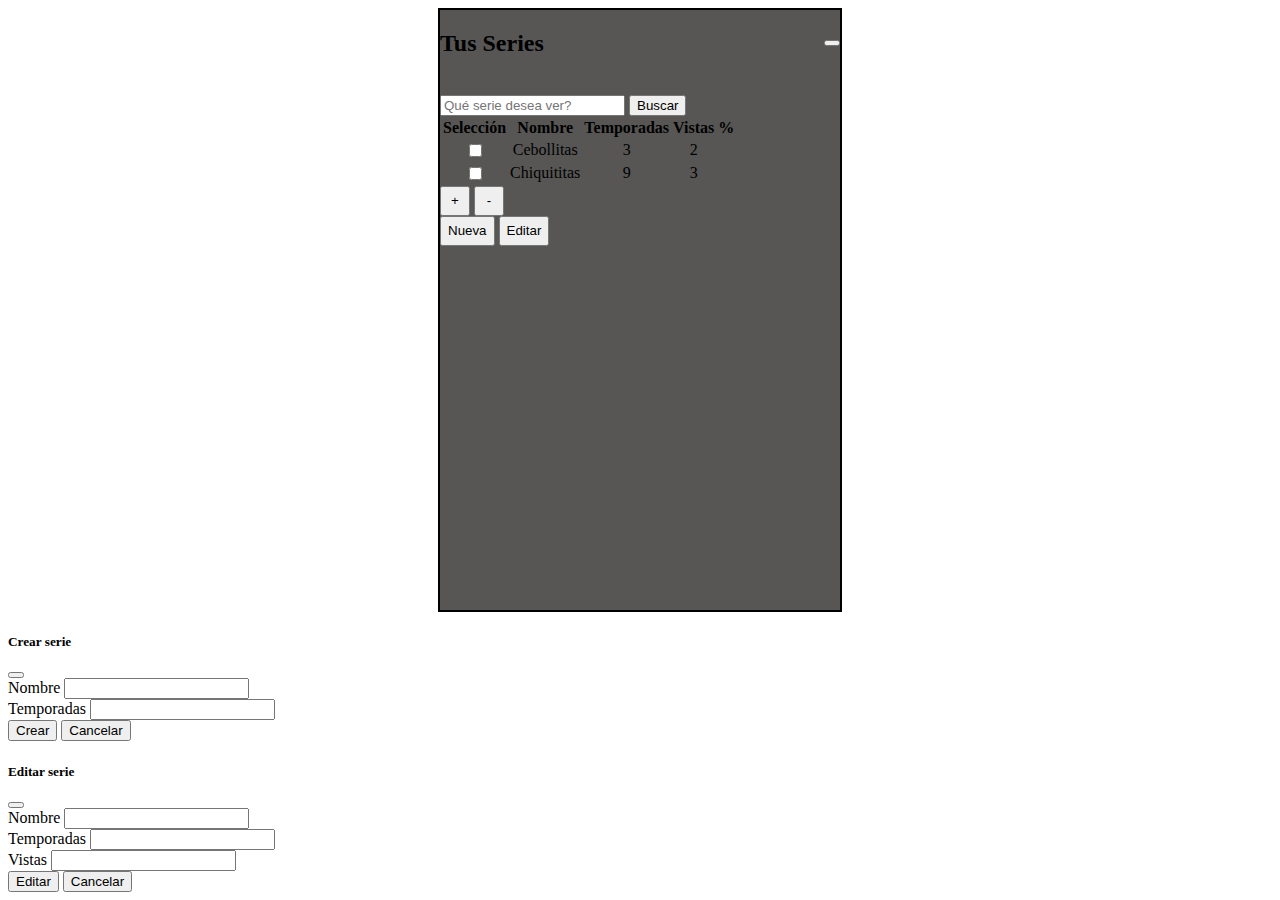
==== Primer Parcial/Parcial.html @ 7caf0b49 "Add files via upload" ====
<html>
    <head>
        <title>Tus Series</title>
        <link rel="stylesheet" href="ParcialEstilo.css" type="text/css">
        <link href="https://cdn.jsdelivr.net/npm/bootstrap@5.1.3/dist/css/bootstrap.min.css" rel="stylesheet" integrity="sha384-1BmE4kWBq78iYhFldvKuhfTAU6auU8tT94WrHftjDbrCEXSU1oBoqyl2QvZ6jIW3" crossorigin="anonymous">
        <script src="https://cdn.jsdelivr.net/npm/bootstrap@5.1.3/dist/js/bootstrap.bundle.min.js" integrity="sha384-ka7Sk0Gln4gmtz2MlQnikT1wXgYsOg+OMhuP+IlRH9sENBO0LRn5q+8nbTov4+1p" crossorigin="anonymous"></script>
    </head>
   
    <body>
        <script src = "parcialJavaScript.js"></script>
        <div class = "cuerpo">
            <div class = "bg-success flex flex-justify p-2">
                <div><h2 class = "font-monospace fw-bolder text-light">Tus Series</h2></div>
                <div><button type="button" class="btn-close btn-close-dark" aria-label="Close"></button></div>
            </div>
            <br>
            <div class="input-group mb-3 p-1">
                <input type="text" class="form-control" placeholder="Qué serie desea ver?" aria-label="Recipient's username" aria-describedby="basic-addon2" id = "buscada">
                <button class="input-group-text btn btn-success" id="basic-addon2" onclick="buscarSerie()">Buscar</button>
            </div>

            <table class="table table-success table-bordered table-sm estiloTabla">
                <tr>
                    <th>Selección</th>
                    <th>Nombre</th>
                    <th>Temporadas</th>
                    <th>Vistas</th>
                    <th>%</th>
                </tr>
                <tr>
                    <td><input class="form-check-input" type="checkbox" value = "checked"></td>
                    <td class = "titulo">Cebollitas</td>
                    <td class = "temporadasTotales">3</td>
                    <td class = "temporadasVistas">2</td>
                    <td class = "porcentualVisto"></td>
                </tr>
                <tr>
                    <td><input class="form-check-input" type="checkbox"></td>
                    <td class = "titulo">Chiquititas</td>
                    <td class = "temporadasTotales">9</td>
                    <td class = "temporadasVistas">3</td>
                    <td class = "porcentualVisto"></td>
                </tr>
            </table>

            <div class = "d-flex">
                <div class = "p-1 flex-grow-1">
                    <button class="tamañoBotonZoom btn btn-success btn-sm" onclick="sumadorVistas()">+</button>
                    <button class="tamañoBotonZoom btn btn-success btn-sm" onclick="restadorVistas()">-</button>
                </div>
                <div class = "p-1">
                    <button class="btn btn-success tamañoBotonComando" data-bs-toggle="modal" data-bs-target="#crearModal">Nueva</button>
                    <button class="btn btn-success tamañoBotonComando" data-bs-toggle="modal" data-bs-target="#editarModal">Editar</button>
                </div>
            </div>
        </div>

        <div class="modal fade" id="crearModal" tabindex="-1" aria-labelledby="crearModal" aria-hidden="true">
            <div class="modal-dialog">
              <div class="modal-content">
                <div class="modal-header bg-success text-white">
                  <h5 class="modal-title" id="exampleModalLabel">Crear serie</h5>
                  <button type="button" class="btn-close" data-bs-dismiss="modal" aria-label="Close"></button>
                </div>
                <div class="modal-body bg-success bg-opacity-50">
                    <div>
                        <div class="input-group input-group-sm mb-3">
                            <span class="input-group-text" id="inputGroup-sizing-sm">Nombre</span>
                            <input type="text" class="form-control" aria-label="Sizing example input" aria-describedby="inputGroup-sizing-sm">
                        </div>
                        <div class="input-group input-group-sm mb-3">
                            <span class="input-group-text" id="inputGroup-sizing-sm">Temporadas</span>
                            <input type="text" class="form-control" aria-label="Sizing example input" aria-describedby="inputGroup-sizing-sm">
                        </div>                         
                    </div>
                </div>
                <div class="modal-footer">
                  <button type="button" class="btn btn-primary">Crear</button>
                  <button type="button" class="btn btn-outline-danger" data-bs-dismiss="modal">Cancelar</button>
                </div>
              </div>
            </div>
        </div>

        <div class="modal fade" id="editarModal" tabindex="-1" aria-labelledby="editarModal" aria-hidden="true">
            <div class="modal-dialog">
              <div class="modal-content">
                <div class="modal-header bg-success text-white">
                  <h5 class="modal-title" id="exampleModalLabel">Editar serie</h5>
                  <button type="button" class="btn-close" data-bs-dismiss="modal" aria-label="Close"></button>
                </div>
                <div class="modal-body bg-success bg-opacity-50">
                    <div>
                        <div class="input-group input-group-sm mb-3">
                            <span class="input-group-text" id="inputGroup-sizing-sm">Nombre</span>
                            <input type="text" class="form-control" aria-label="Sizing example input" aria-describedby="inputGroup-sizing-sm">
                        </div>
                        <div class="input-group input-group-sm mb-3">
                            <span class="input-group-text" id="inputGroup-sizing-sm">Temporadas</span>
                            <input type="text" class="form-control" aria-label="Sizing example input" aria-describedby="inputGroup-sizing-sm">
                        </div>
                        <div class="input-group input-group-sm mb-3">
                            <span class="input-group-text" id="inputGroup-sizing-sm">Vistas</span>
                            <input type="text" class="form-control" aria-label="Sizing example input" aria-describedby="inputGroup-sizing-sm">
                        </div>                         
                    </div>
                </div>
                <div class="modal-footer">
                  <button type="button" class="btn btn-primary">Editar</button>
                  <button type="button" class="btn btn-outline-danger" data-bs-dismiss="modal">Cancelar</button>
                </div>
              </div>
            </div>
        </div>
    </body>

</html>
---- Primer Parcial/ParcialEstilo.css ----
.flex{
    display: flex;
    align-items: center;
}

.flex-justify{
    justify-content: space-between;
}

.cuerpo {
    width: 400px;
    height: 600px;
    margin: 0 auto;
    border:2px solid black;
    background-color: #575655;
}

.boxB {
    justify-content: flex-end;
}

.tamañoBotonZoom {
    width: 30px;
    height: 30px;
}

.tamañoBotonComando {
    height: 30px;
}

.estiloTabla {
    text-align: center;
}
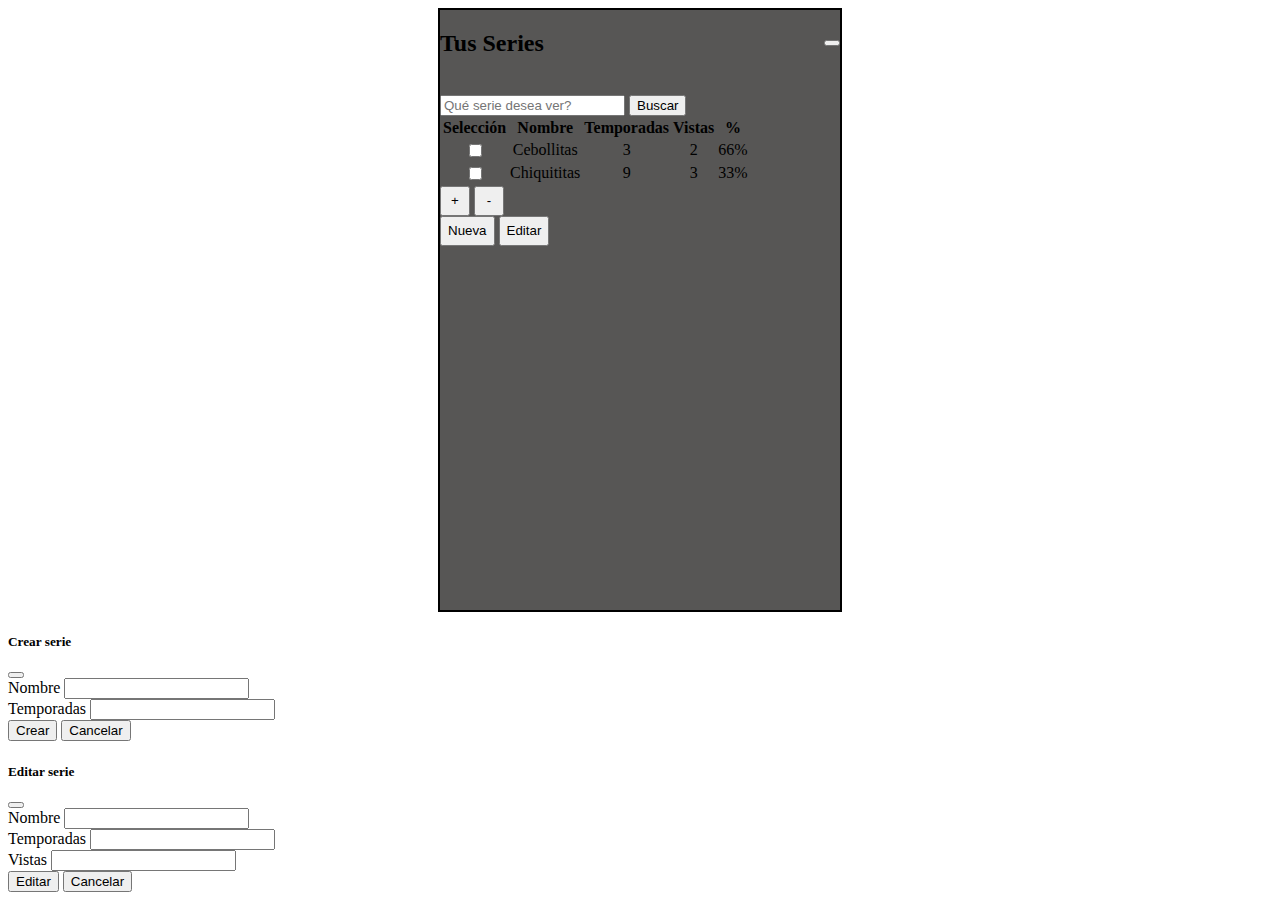
==== commit 3c67d34c: "Add files via upload" ====
--- a/Primer Parcial/Parcial.html
+++ b/Primer Parcial/Parcial.html
@@ -8,6 +8,7 @@
    
     <body>
         <script src = "parcialJavaScript.js"></script>
+        
         <div class = "cuerpo">
             <div class = "bg-success flex flex-justify p-2">
                 <div><h2 class = "font-monospace fw-bolder text-light">Tus Series</h2></div>
